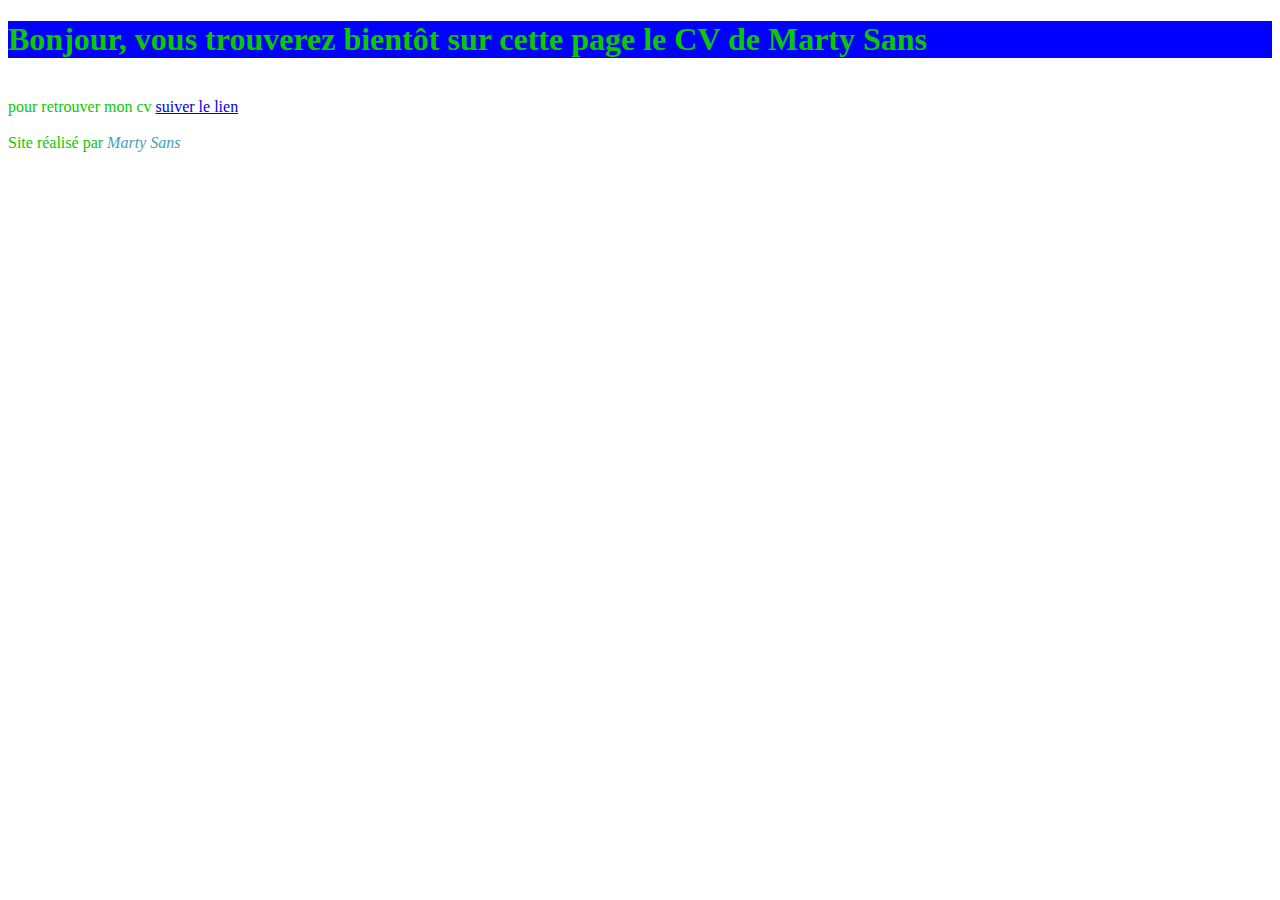
==== index.html @ 20637229 "Add files via upload" ====
<!DOCTYPE html>
<html lang="fr">
        <head>
                <meta charset="utf-8" />
                <title>ici c'est le titre </title>
                <link rel="stylesheet" href="styles.css">
       </head>

       <body>
            <!--tout apparait ? -->
      
          <main>
            <h1><strong>Bonjour, vous trouverez bientôt sur cette page le CV de Marty Sans <br/></strong></h1>
             <br/>pour retrouver mon cv <a href="file:///C:/Users/ir1/Documents/code%20html/cv-en-construction.html" target="_blank" title="cv">suiver le lien</a>
        </main>
          <br/>

          <footer>
            Site réalisé par <em>Marty Sans</em>
          </footer>
      
        </body>
</html>
---- styles.css ----
h1 {
   background-color:blue;
}

body {
    color: rgb(12,200,0);
}

em {
    color: #45A1BB
}
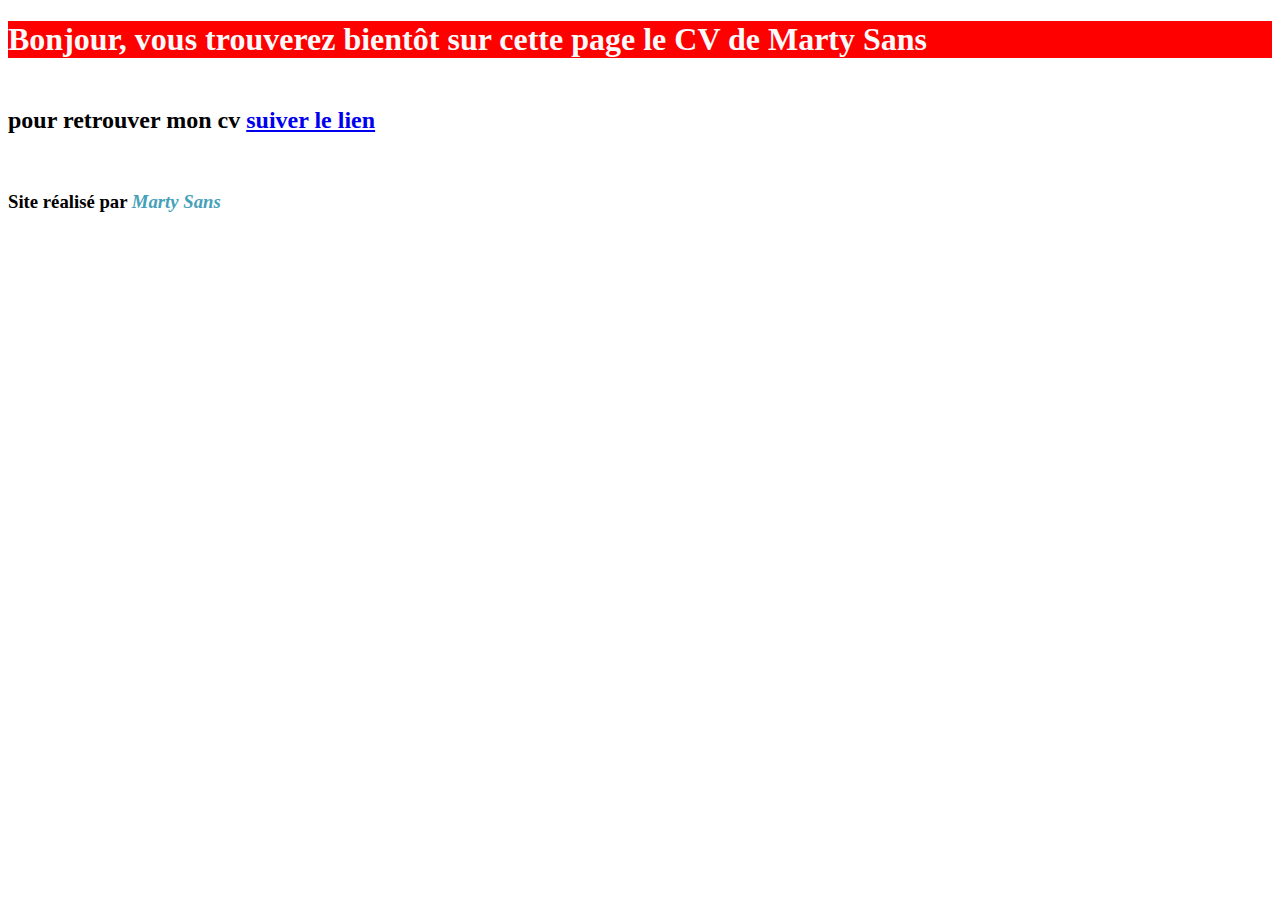
==== commit 74f5420c: "new" ====
--- a/index.html
+++ b/index.html
@@ -11,12 +11,12 @@
       
           <main>
             <h1><strong>Bonjour, vous trouverez bientôt sur cette page le CV de Marty Sans <br/></strong></h1>
-             <br/>pour retrouver mon cv <a href="file:///C:/Users/ir1/Documents/code%20html/cv-en-construction.html" target="_blank" title="cv">suiver le lien</a>
+             <h2><br/>pour retrouver mon cv <a href="file:///Z:/CIEL%201%20IR/Sans%20Marty/monCV/cv-en-construction.html" target="_blank" title="cv">suiver le lien</a></h2>
         </main>
           <br/>
 
           <footer>
-            Site réalisé par <em>Marty Sans</em>
+            <h3>Site réalisé par <em>Marty Sans</em></h3>
           </footer>
       
         </body>
--- a/styles.css
+++ b/styles.css
@@ -1,9 +1,17 @@
 h1 {
-   background-color:blue;
+   background-color:red;
+}
+
+h2 {
+    color: black;
+}
+
+h3 {
+    color: black;
 }
 
 body {
-    color: rgb(12,200,0);
+    color: rgb(250, 250, 250);
 }
 
 em {
